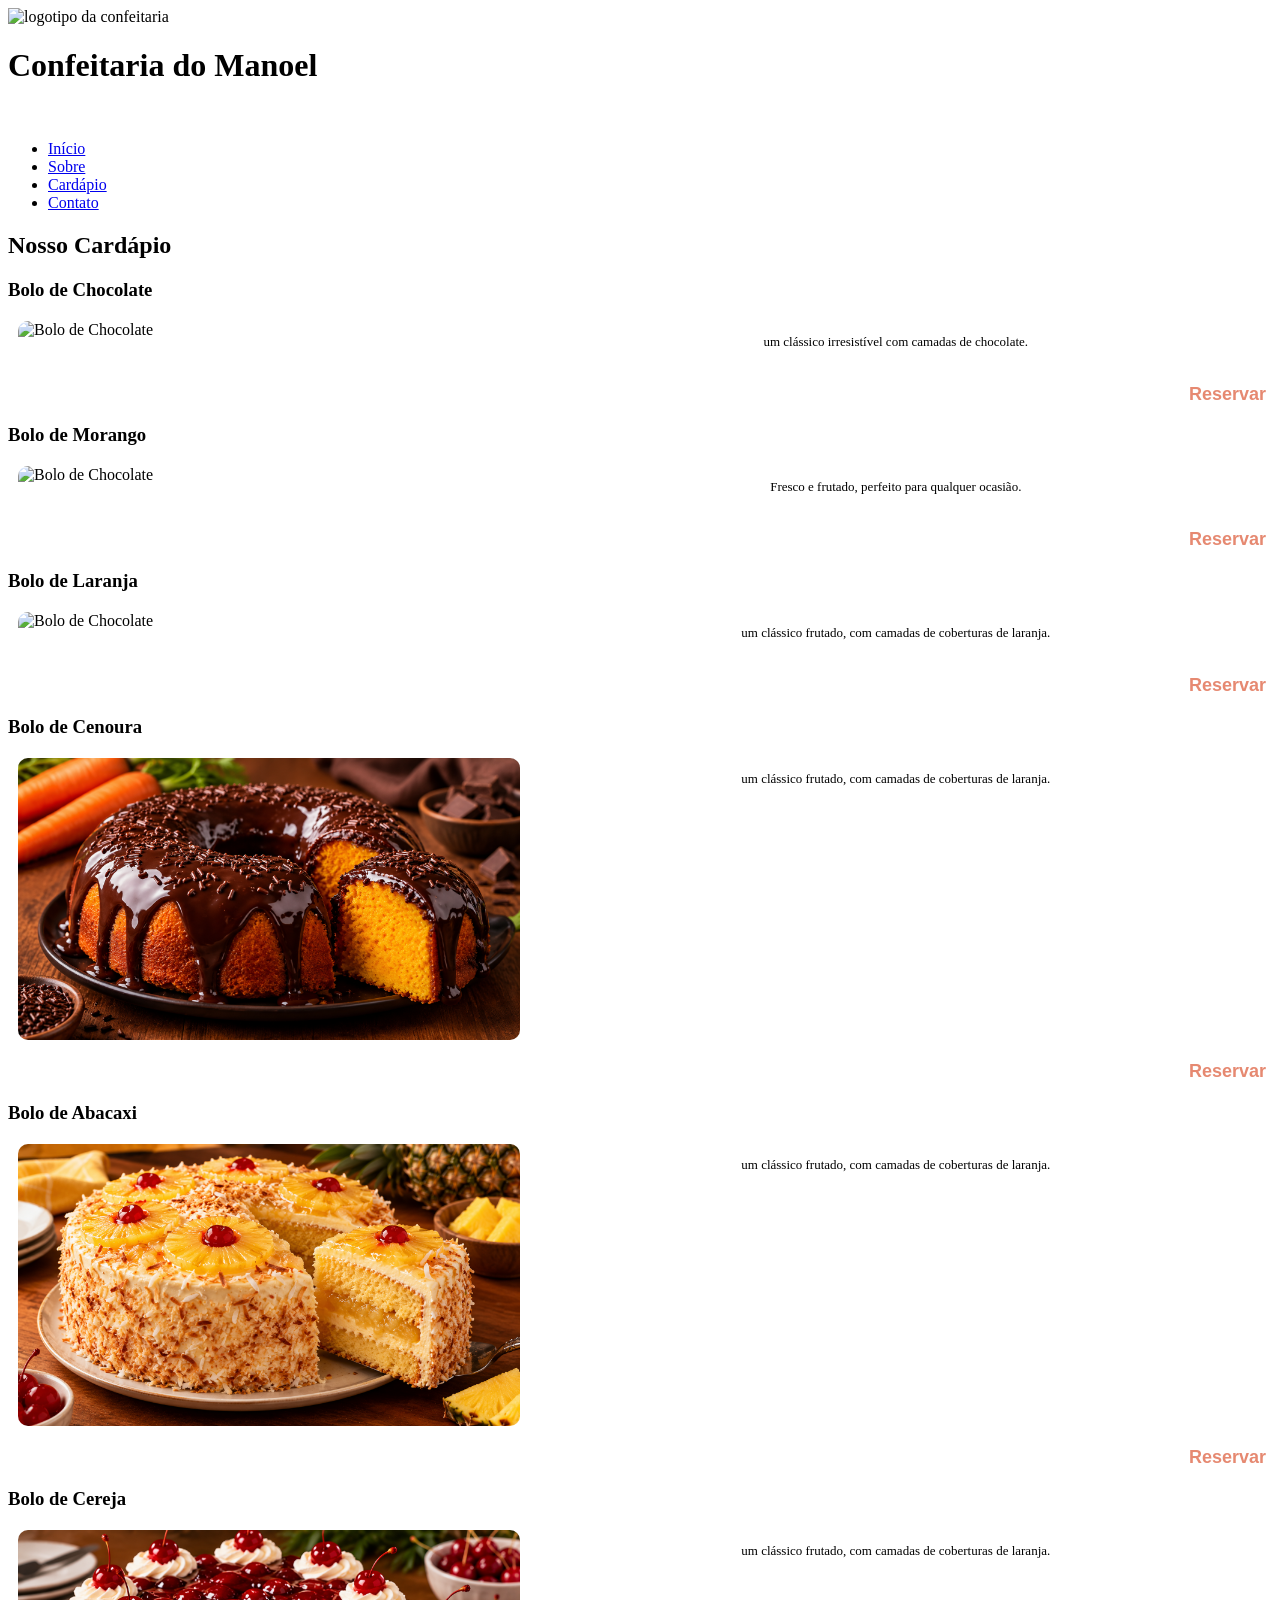
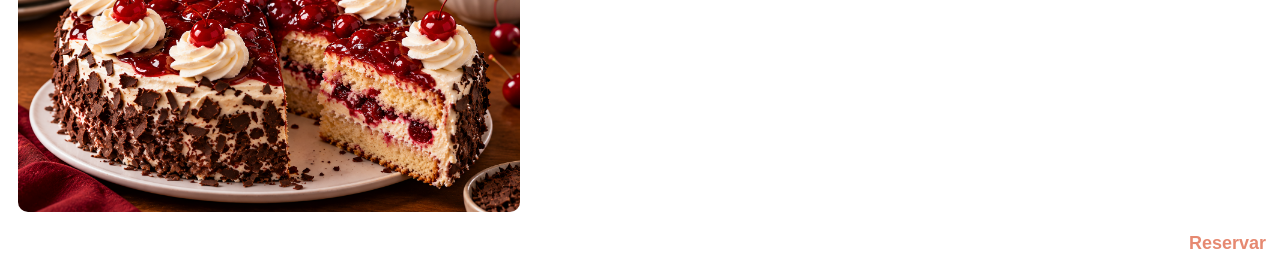
==== pages/cardapio.html @ 339a7aa3 "mudanças" ====
<!DOCTYPE html>
<html lang="pt-BR">

<head>
    <meta charset="UTF-8">
    <meta name="viewport" content="width=device-width, initial-scale=1.0">
    <title>Cardápio</title>

    <link rel="stylesheet" href="../css/index.css">
    <link rel="stylesheet" href="../css/cardapio.css">

    <link rel="preconnect" href="https://fonts.googleapis.com">
    <link rel="preconnect" href="https://fonts.gstatic.com" crossorigin>
    <link
        href="https://fonts.googleapis.com/css2?family=Caacupe+One&family=Open+Sans:ital,wght@0,300..800;1,300..800&family=Sekuya&display=swap"
        rel="stylesheet">

</head>

<body>
    <header>
        <div class="div-logo">
            <img class="logotipo" src="../img/logo.png" alt="logotipo da confeitaria">
        </div>
        <div class="div-menu">
            <h1>
                Confeitaria do Manoel
            </h1>

            <br />

            <nav>
                <ul>
                    <li>
                        <a href="../index.html">Início</a>
                    </li>
                    <li>
                        <a href="sobre.html">Sobre</a>
                    </li>
                    <li>
                        <a href="cardapio.html">Cardápio</a>
                    </li>
                    <li>
                        <a href="contato.html">Contato</a>
                    </li>
                </ul>
            </nav>
        </div>
        <div class="div-logo"></div>
    </header>

    <section class="sobre">
        <h2>Nosso Cardápio</h2>

        <div class="menu-cardapio-itens">

            <div class="menu-cardapio-item">
                <h3>Bolo de Chocolate</h3>

                <div class="div-card">
                    <img class="img-cardapio" src="../img/bolo1.png" alt="Bolo de Chocolate">

                    <p>
                        um clássico irresistível
                        com camadas de chocolate.
                    </p>
                </div>

                <div class="reservar">
                    <button class= "button-reserva" onclick="abrir()">Reservar</button>
                </div>


            </div>

            <div class="menu-cardapio-item">
                <h3>Bolo de Morango</h3>

                <div class="div-card">
                    <img class="img-cardapio" src="../img/bolo2.png" alt="Bolo de Chocolate">

                    <p>
                        Fresco e frutado, perfeito
                        para qualquer ocasião.
                    </p>

                </div>

                <div class="reservar">
                    <button class= "button-reserva" onclick="abrir()">Reservar</button>
                </div>

            </div>

            <div class="menu-cardapio-item">
                <h3>Bolo de Laranja</h3>

                <div class="div-card">
                    <img class="img-cardapio" src="../img/bolo3.png" alt="Bolo de Chocolate">

                    <p>
                        um clássico
                        frutado,
                        com camadas de coberturas de laranja.
                    </p>
                </div>

                <div class="reservar">
                    <button class= "button-reserva" onclick="abrir()">Reservar</button>
                </div>

            </div>

        </div>

        <div class="menu-cardapio-itens">

        <div class="menu-cardapio-item">
            <h3>Bolo de Cenoura</h3>

            <div class="div-card">
                <img class="img-cardapio" src="../img/bolo4.png" alt="Bolo de Chocolate">

                <p>
                    um clássico
                    frutado,
                    com camadas de coberturas de laranja.
                </p>
            </div>

            <div class="reservar">
                <button class= "button-reserva" onclick="abrir()">Reservar</button>
            </div>

        </div>

        <div class="menu-cardapio-item">
            <h3>Bolo de Abacaxi</h3>

            <div class="div-card">
                <img class="img-cardapio" src="../img/bolo5.png" alt="Bolo de Chocolate">

                <p>
                    um clássico
                    frutado,
                    com camadas de coberturas de laranja.
                </p>
            </div>

            <div class="reservar">
                <button class= "button-reserva" onclick="abrir()">Reservar</button>
            </div>

        </div>

        <div class="menu-cardapio-item">
            <h3>Bolo de Cereja</h3>

            <div class="div-card">
                <img class="img-cardapio" src="../img/bolo6.png" alt="Bolo de Chocolate">

                <p>
                    um clássico
                    frutado,
                    com camadas de coberturas de laranja.
                </p>
            </div>

            <div class="reservar">
                <button class= "button-reserva" onclick="abrir()">Reservar</button>
            </div>

        </div>
        </div>

    </section>

    <div id="fade" class="hide"></div>

    <div id="modal" class="hide">
        <div class="centralizado">
            <h2>Realizar Reserva</h2>
            <img src="../img/pix.png" alt="QRCode para pagamento via PIX">
        </div>

        <div class="fechar">
            <a href="">Fechar</a>
        </div>

    </div>

</body>

<script src="../js/cardapio.js"></script>

</html>
---- css/cardapio.css ----
.img-cardapio {
    width: 40%;
    border-radius: 10px;
    
    
}

.div-card {
    display: flex;
    gap: 10%;
    padding-bottom: 20px;
    padding-left: 10px;
}

.div-card p {
    font-size: 13px;
    text-align: center;
    width: 40%;
    
}

.menu-cardapio-item h3 {
    margin-bottom: 20px;
}

.reservar {
    text-align: right;
    
}

.reservar a {
    font-size: 15px;
    color: blue;
    margin-right: 10px;
}

.hide {
    display: none;
}

.fade {
    position: fixed;
    top: 0;
    left: 0;
    width: 100%;
    height: 100%;
    background-color: rgba(0,0,0, 0.5);
    z-index: 1;
}

.modal {
    position: fixed;
    top: 50%;
    left: 50%;
    transform: translate(-50%, -50%);
    background-color: white;
    border-radius: 10px;
    width: 300px;
    padding: 10px 30px 20px 45px;
    z-index: 2;
}

.fechar {
    text-align: right;
}

.button-reserva {
    text-decoration: none;
    cursor: pointer;
    font-size: 18px;
    background-color: transparent;
    border: 0px;
    color: #E68971;
    font-weight: bold;
}


.button-reserva:hover {
    text-decoration: underline;
    
}

.centralizado{
    text-align: center;
}

p{
    font-size: 15px;
}
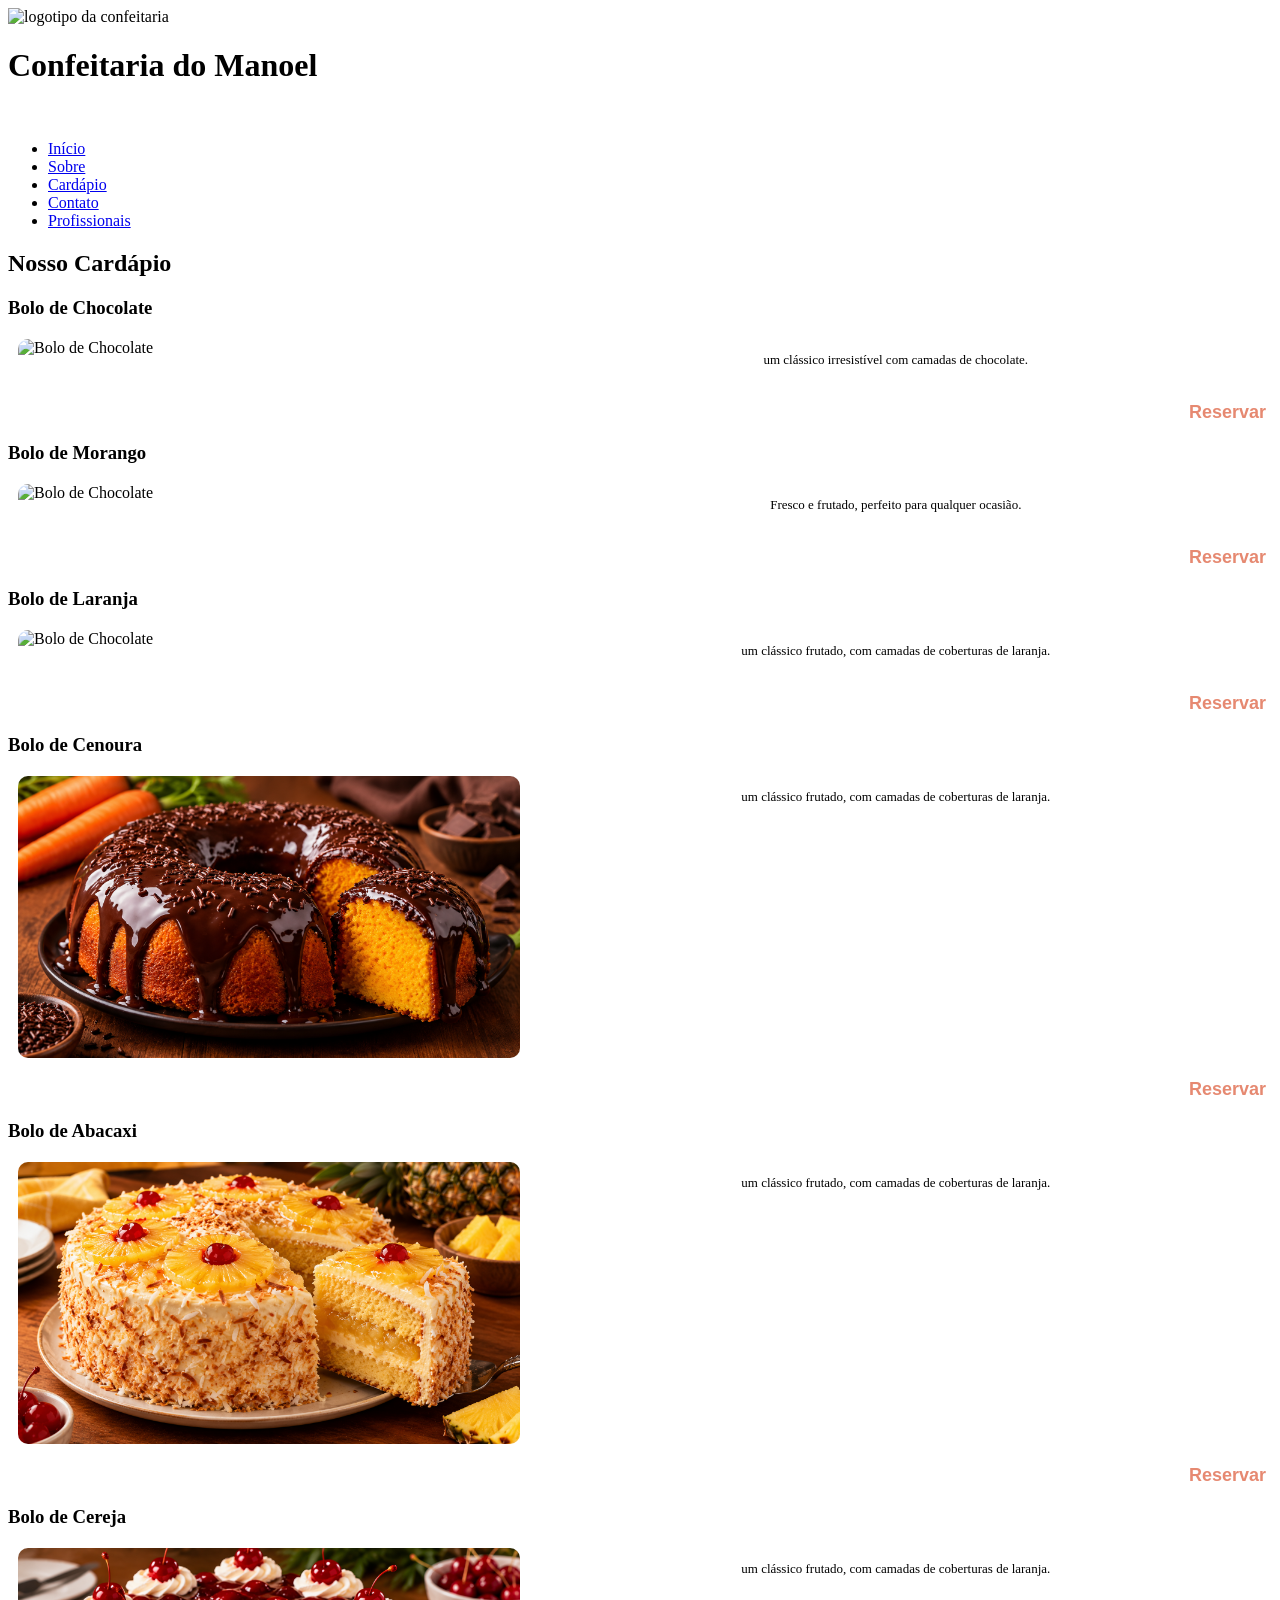
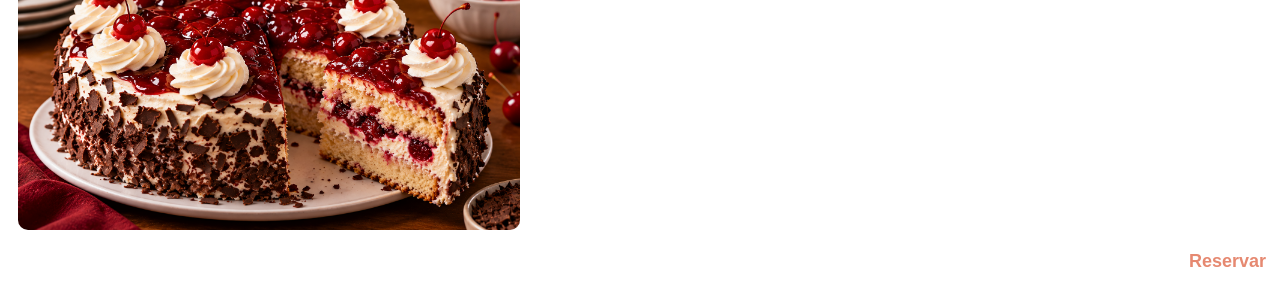
==== commit 9daf7b41: "adcionando coisas" ====
--- a/pages/cardapio.html
+++ b/pages/cardapio.html
@@ -42,6 +42,9 @@
                     </li>
                     <li>
                         <a href="contato.html">Contato</a>
+                    </li>
+                    <li>
+                        <a href="profissionais.html">Profissionais</a>
                     </li>
                 </ul>
             </nav>
